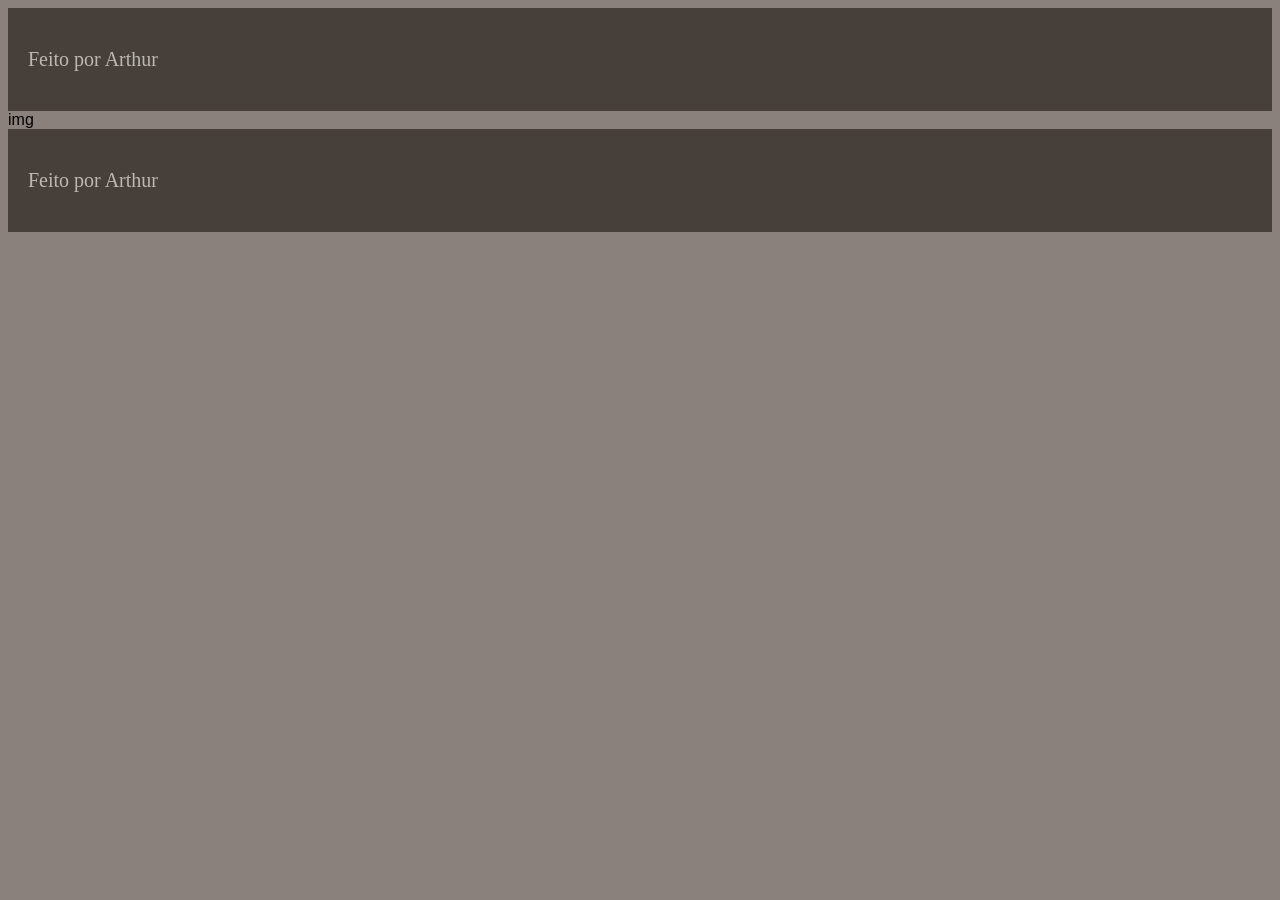
==== noticia 01.html @ be66d24d "Add files via upload" ====
<!DOCTYPE html>
<html lang="pt-br">

<head>
<meta charset="UTF-8">
<meta http-equiv="X-UA-Compatible" content="IE=edge">
<meta name="viewport" content="width=device-width, initial-scale=1.0">
<title>Blog de ciências</title>
<link rel="stylesheet" href="style.css">
</head>

<body>
<footer><p>Feito por Arthur</p></footer>
        <main>img</main>
<footer><p>Feito por Arthur</p></footer>
</body>

</html>
---- style.css ----
@import url('https://fonts.googleapis.com/css2?family=Merriweather:ital,opsz,wght@0,18..144,300..900;1,18..144,300..900&family=Roboto+Condensed:ital,wght@0,100..900;1,100..900&display=swap');


:root{
    --verde-amarelado: #606c38ff;
    --verde-escuro: #283618ff;
    --branco: #fefae0ff;
    --amarelo-claro: #dda15eff;
    --titulo: "Roboto Condensed", sans-serif;
    --texto: "Merriweather", serif;
}
         
:root{
    --cinza-chumbo: #463f3aff;
    --cinza-verde: #8a817cff;
    --prata: #bcb8b1ff;
    --branco: #f4f3eeff;
    --titulo: "Montenegrin Gothic One", serif;
    --texto: "Raleway", sans-serif;
}
    
body{
    background: var(--cinza-verde);
    font-family: var(--texto);
}
header{
    background-color: var(--cinza-chumbo);
    display: flex;
    justify-content: space-around;
    color: var(--prata );
}
.menu{
    display: flex;
    list-style: none;
    gap: 20px;
    margin: 10px;
    color: var(--branco);
    text-transform: uppercase;
    font-size: 14px;
}
.conteudo{
    margin: 30px;
    border: 2px solid var(--branco);
    padding: 30px; 
    text-align: center;
}
.conteudo-titulo{
    font-family: var(--titulo);
    font-size: 24px;
    padding-bottom: 
}

footer{
    background-color: var(--cinza-chumbo);
    color: var(--prata);
    font-family: var(--titulo);
    font-size: 20px;
    padding: 20px;

}
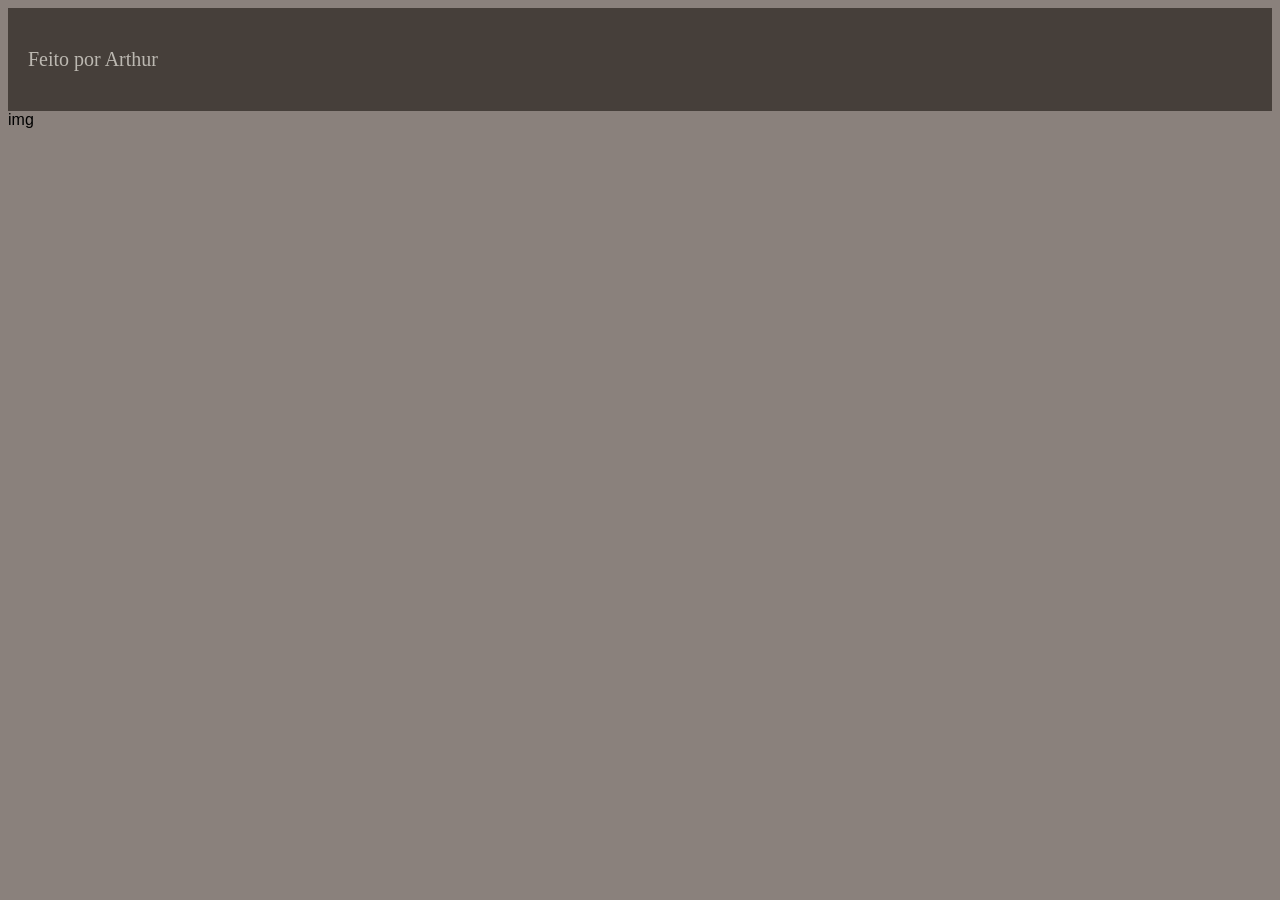
==== commit 715719b9: "Add files via upload" ====
--- a/noticia 01.html
+++ b/noticia 01.html
@@ -12,7 +12,6 @@
 <body>
 <footer><p>Feito por Arthur</p></footer>
         <main>img</main>
-<footer><p>Feito por Arthur</p></footer>
 </body>
 
 </html>
